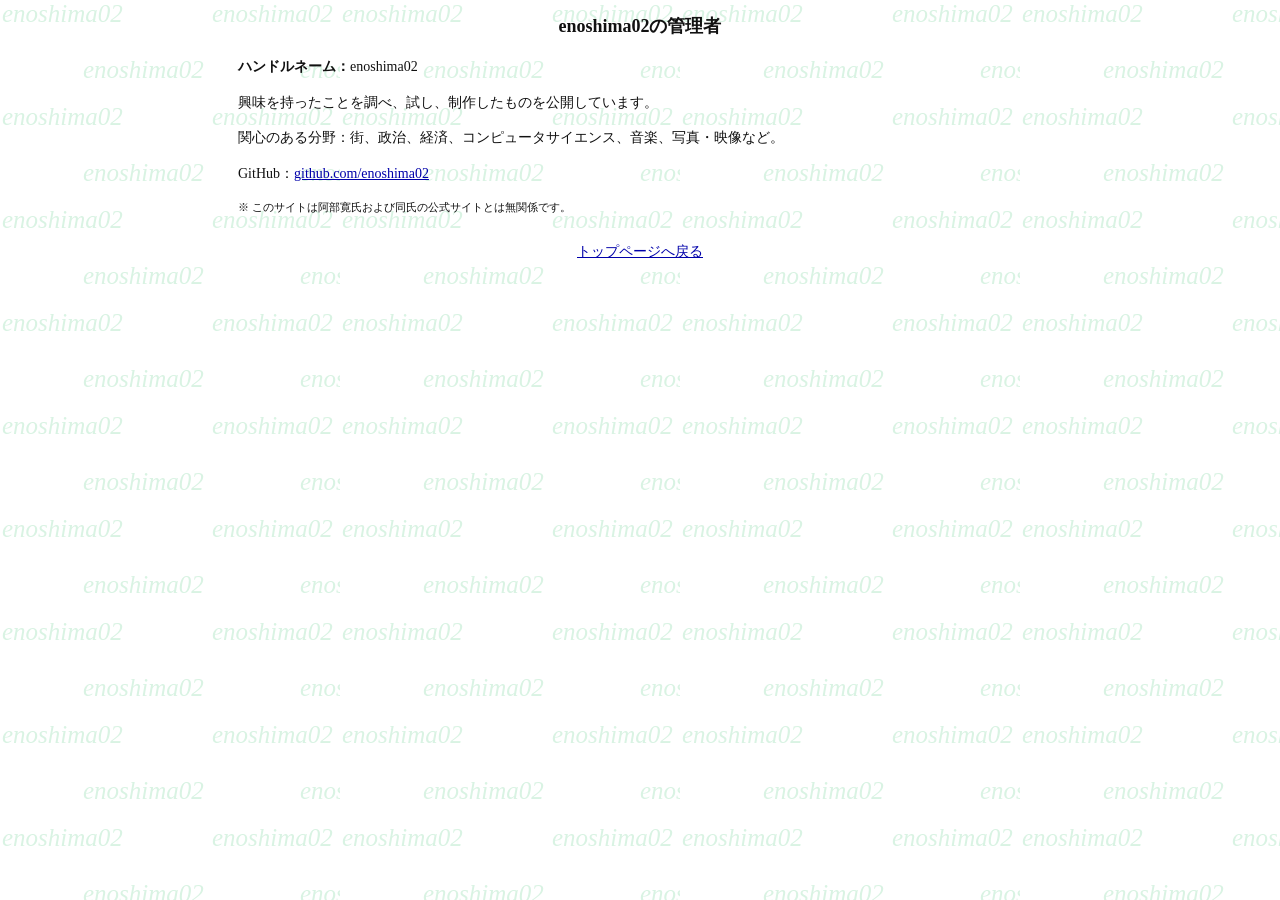
==== about.html @ 76f8f0c3 "Publish retro-style enoshima02 homepage" ====
<!doctype html><html lang="ja"><head><meta charset="utf-8"><meta name="viewport" content="width=device-width, initial-scale=1"><title>管理者 | enoshima02</title><link rel="stylesheet" href="assets/style.css"></head><body class="paper"><div class="page section"><h2>enoshima02の管理者</h2><div class="body"><p><strong>ハンドルネーム：</strong>enoshima02</p><p>興味を持ったことを調べ、試し、制作したものを公開しています。</p><p>関心のある分野：街、政治、経済、コンピュータサイエンス、音楽、写真・映像など。</p><p>GitHub：<a href="https://github.com/enoshima02" target="_blank" rel="noopener noreferrer">github.com/enoshima02</a></p><p class="small">※ このサイトは阿部寛氏および同氏の公式サイトとは無関係です。</p><p class="back"><a href="top.html">トップページへ戻る</a></p></div></div></body></html>
---- assets/style.css ----
/* 1990年代の個人サイトをイメージした軽量なスタイル */
html { font-size: 14px; }
body { margin: 0; padding: 0; color: #111; font-family: "ＭＳ Ｐ明朝", "MS PMincho", "Times New Roman", serif; }
a:link { color: #0000aa; } a:visited { color: #720080; } a:hover { color: #c00000; }
.menu { background: #f1f1ff; padding: 0; font-size: 12px; font-family: "ＭＳ Ｐゴシック", "MS PGothic", Arial, sans-serif; }
.nav { padding: 8px 1px 8px 7px; margin: 0; }
.nav-item { display:flex; align-items:center; gap:3px; white-space:nowrap; margin: 0 0 8px; }
.nav-item .bullet {font-size:11px; width:8px; line-height:1;}
.nav-item:nth-child(3n+1) .bullet { color: #9f4ba8; }
.nav-item:nth-child(3n+2) .bullet { color: #11c571; }
.nav-item:nth-child(3n) .bullet { color: #2b56db; }
.nav a {font-size:11px;}
.paper { min-height: 100vh; background: #fff url("pattern.svg") repeat; }
.page { padding: 4px 12px 30px; }
h1 { font-size: 19px; margin: 4px 0 0; text-align:center; font-weight: bold; }
h2 { font-size: 18px; text-align:center; margin: 10px 0 18px; }
.start {display: grid; grid-template-columns: 120px minmax(280px, 1fr); gap: 14px; max-width: 780px; margin: 0 auto; }
.profile { padding-top: 23px; font-size: 11px; }
.portrait {display:block; width:108px; height:138px; border:0; object-fit:cover; margin-bottom:5px;}
.profile p { margin: 2px 0; line-height:1.35; }
.news { padding:0 2px; }
.news-head { text-align:center; margin: 20px auto 7px; font-size:14px; font-weight:bold; }
.news hr {border:0; border-top:1px solid #bbb; margin:0 0 8px;}
.news ul { padding:0; margin: 0 0 12px; list-style:none; }
.news li { margin:3px 0; line-height: 1.38; }
.news .label { color: #333; }
.news .new {color:red; font-weight:bold;}
.small {font-size:11px;}
.notice {margin-top:23px; font-size: 11px; line-height:1.5;}
.section { max-width: 820px; margin: 0 auto; }
.section .body {padding:0 8px;}
.section p {line-height:1.55;}
table.classic { border-collapse:collapse; width:100%; max-width:750px; background:rgba(255,255,255,.65); font-size: 13px; }
table.classic th, table.classic td {border:1px solid #888; padding:4px 6px; text-align:left;}
table.classic th {font-weight:normal; background:#f0f0f0;}
.back {text-align:center; margin-top:25px;}
@media (max-width: 520px) { .page {padding:8px;} .start {grid-template-columns:100px minmax(170px,1fr);gap:8px;} .portrait {width:95px;height:121px;} h1 {font-size:17px;} .news-head {margin-top:15px;} }
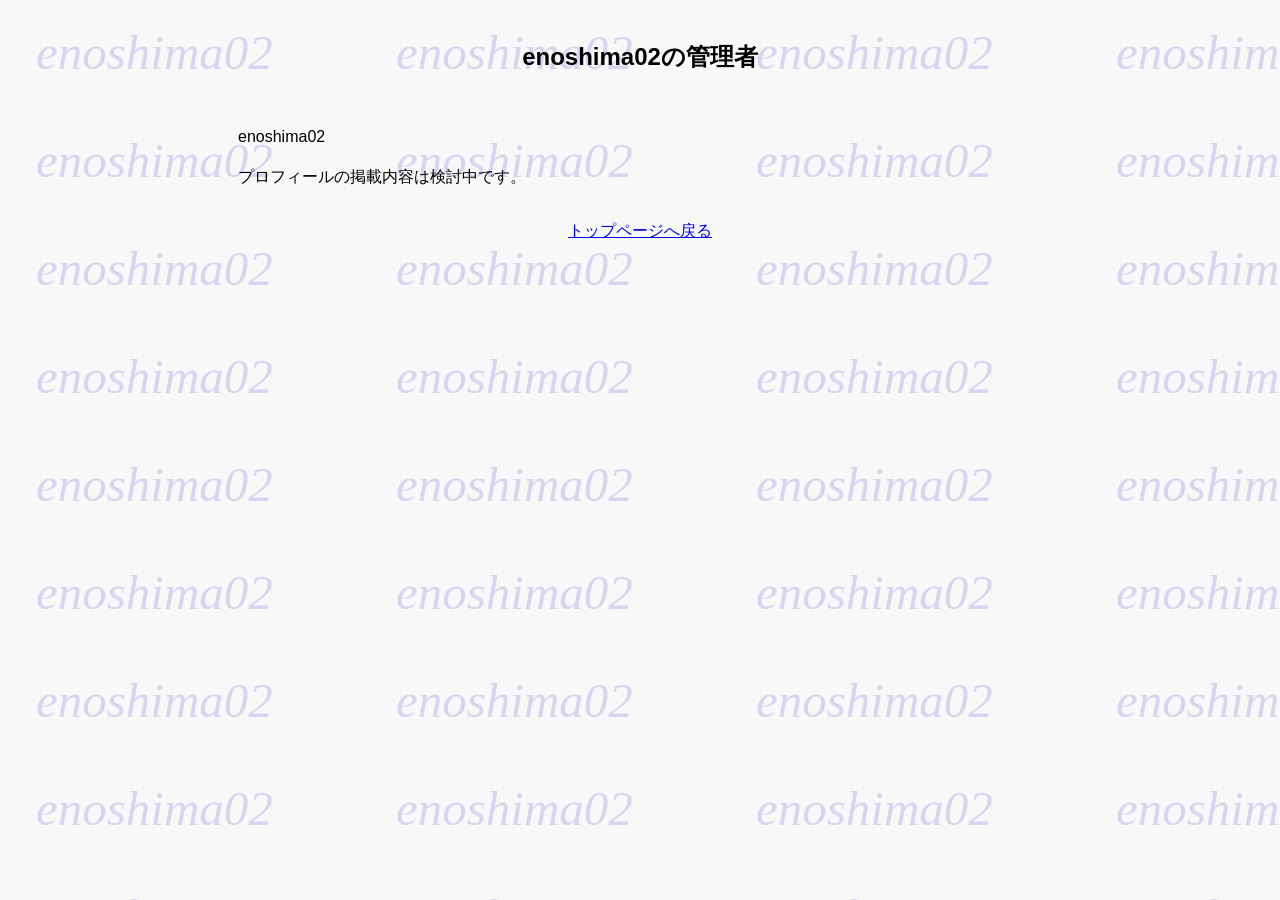
==== commit d5e9754d: "Remove draft project references and format site sources" ====
--- a/about.html
+++ b/about.html
@@ -1 +1,19 @@
-<!doctype html><html lang="ja"><head><meta charset="utf-8"><meta name="viewport" content="width=device-width, initial-scale=1"><title>管理者 | enoshima02</title><link rel="stylesheet" href="assets/style.css"></head><body class="paper"><div class="page section"><h2>enoshima02の管理者</h2><div class="body"><p><strong>ハンドルネーム：</strong>enoshima02</p><p>興味を持ったことを調べ、試し、制作したものを公開しています。</p><p>関心のある分野：街、政治、経済、コンピュータサイエンス、音楽、写真・映像など。</p><p>GitHub：<a href="https://github.com/enoshima02" target="_blank" rel="noopener noreferrer">github.com/enoshima02</a></p><p class="small">※ このサイトは阿部寛氏および同氏の公式サイトとは無関係です。</p><p class="back"><a href="top.html">トップページへ戻る</a></p></div></div></body></html>+<!doctype html>
+<html lang="ja">
+<head>
+  <meta charset="utf-8">
+  <meta name="viewport" content="width=device-width, initial-scale=1">
+  <title>管理者 | enoshima02</title>
+  <link rel="stylesheet" href="assets/style.css">
+</head>
+<body class="paper">
+  <main class="page section">
+    <h2>enoshima02の管理者</h2>
+    <div class="body">
+      <p>enoshima02</p>
+      <p>プロフィールの掲載内容は検討中です。</p>
+      <p class="back"><a href="top.html">トップページへ戻る</a></p>
+    </div>
+  </main>
+</body>
+</html>
--- a/assets/style.css
+++ b/assets/style.css
@@ -1,37 +1,117 @@
-/* 1990年代の個人サイトをイメージした軽量なスタイル */
-html { font-size: 14px; }
-body { margin: 0; padding: 0; color: #111; font-family: "ＭＳ Ｐ明朝", "MS PMincho", "Times New Roman", serif; }
-a:link { color: #0000aa; } a:visited { color: #720080; } a:hover { color: #c00000; }
-.menu { background: #f1f1ff; padding: 0; font-size: 12px; font-family: "ＭＳ Ｐゴシック", "MS PGothic", Arial, sans-serif; }
-.nav { padding: 8px 1px 8px 7px; margin: 0; }
-.nav-item { display:flex; align-items:center; gap:3px; white-space:nowrap; margin: 0 0 8px; }
-.nav-item .bullet {font-size:11px; width:8px; line-height:1;}
-.nav-item:nth-child(3n+1) .bullet { color: #9f4ba8; }
-.nav-item:nth-child(3n+2) .bullet { color: #11c571; }
-.nav-item:nth-child(3n) .bullet { color: #2b56db; }
-.nav a {font-size:11px;}
-.paper { min-height: 100vh; background: #fff url("pattern.svg") repeat; }
-.page { padding: 4px 12px 30px; }
-h1 { font-size: 19px; margin: 4px 0 0; text-align:center; font-weight: bold; }
-h2 { font-size: 18px; text-align:center; margin: 10px 0 18px; }
-.start {display: grid; grid-template-columns: 120px minmax(280px, 1fr); gap: 14px; max-width: 780px; margin: 0 auto; }
-.profile { padding-top: 23px; font-size: 11px; }
-.portrait {display:block; width:108px; height:138px; border:0; object-fit:cover; margin-bottom:5px;}
-.profile p { margin: 2px 0; line-height:1.35; }
-.news { padding:0 2px; }
-.news-head { text-align:center; margin: 20px auto 7px; font-size:14px; font-weight:bold; }
-.news hr {border:0; border-top:1px solid #bbb; margin:0 0 8px;}
-.news ul { padding:0; margin: 0 0 12px; list-style:none; }
-.news li { margin:3px 0; line-height: 1.38; }
-.news .label { color: #333; }
-.news .new {color:red; font-weight:bold;}
-.small {font-size:11px;}
-.notice {margin-top:23px; font-size: 11px; line-height:1.5;}
-.section { max-width: 820px; margin: 0 auto; }
-.section .body {padding:0 8px;}
-.section p {line-height:1.55;}
-table.classic { border-collapse:collapse; width:100%; max-width:750px; background:rgba(255,255,255,.65); font-size: 13px; }
-table.classic th, table.classic td {border:1px solid #888; padding:4px 6px; text-align:left;}
-table.classic th {font-weight:normal; background:#f0f0f0;}
-.back {text-align:center; margin-top:25px;}
-@media (max-width: 520px) { .page {padding:8px;} .start {grid-template-columns:100px minmax(170px,1fr);gap:8px;} .portrait {width:95px;height:121px;} h1 {font-size:17px;} .news-head {margin-top:15px;} }+/* Site-wide background and typography */
+body.paper {
+  margin: 8px;
+  color: #000;
+  background: #fff url("pattern.svg") repeat;
+  font-family: Arial, "Hiragino Kaku Gothic ProN", "Yu Gothic", Meiryo, sans-serif;
+  font-size: 16px;
+}
+
+/* Left navigation, preserving the classic table appearance */
+body.menu-page {
+  background-color: #f0f0ff;
+}
+.menu-table {
+  border-spacing: 2px;
+}
+.menu-table td {
+  padding: 1px;
+}
+.menu-indent {
+  width: 15px;
+}
+.menu-dot {
+  display: inline-block;
+  width: 10px;
+}
+.menu-table p {
+  margin: 1em 0;
+}
+
+/* Top page layout */
+.home-table {
+  width: calc(100% - 26px);
+  margin-right: 8px;
+  margin-left: 18px;
+  table-layout: fixed;
+  border-spacing: 2px;
+}
+.home-profile {
+  width: 350px;
+  vertical-align: top;
+}
+.home-profile img {
+  display: block;
+  width: 350px;
+  height: 414px;
+  object-fit: cover;
+}
+.bio-table {
+  width: 256px;
+  margin-top: 16px;
+}
+.home-news-title {
+  height: 38px;
+}
+.home-news {
+  vertical-align: top;
+  font-weight: bold;
+}
+.home-news hr {
+  border: 0;
+  border-top: 1px solid #aaa;
+}
+.home-news p {
+  margin: 12px 0;
+}
+.new {
+  color: red;
+}
+
+/* Secondary pages */
+.page {
+  padding: 14px 12px 30px;
+}
+.section {
+  max-width: 820px;
+  margin: 0 auto;
+}
+.section h2 {
+  margin: 19px 0 52px;
+  font-size: 24px;
+  text-align: center;
+}
+.section .body {
+  padding: 0 8px;
+}
+.section .body p {
+  line-height: 1.5;
+}
+.classic {
+  width: 100%;
+  max-width: 700px;
+  margin: 24px auto;
+  border-spacing: 2px;
+  background: transparent;
+  font-size: 16px;
+  font-weight: bold;
+}
+.classic th,
+.classic td {
+  padding: 3px 5px;
+  border: 1px solid gray;
+  text-align: left;
+}
+.small {
+  font-size: 13px;
+  font-weight: normal;
+}
+.back {
+  margin-top: 30px;
+  text-align: center;
+}
+@media (max-width: 780px) {
+  .home-table {
+    width: 780px;
+  }
+}
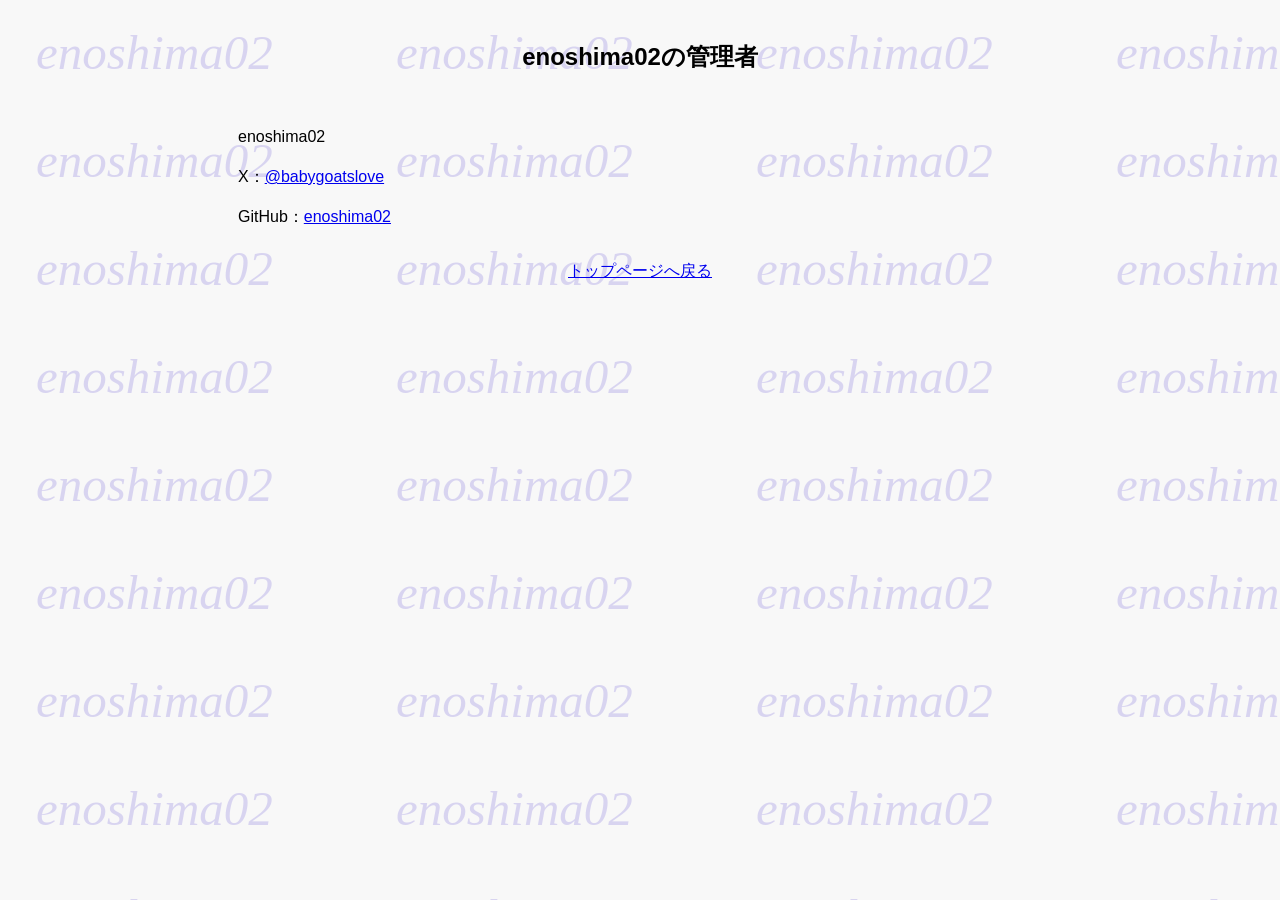
==== commit 1812b894: "Simplify profile to name and X/GitHub links" ====
--- a/about.html
+++ b/about.html
@@ -11,7 +11,8 @@
     <h2>enoshima02の管理者</h2>
     <div class="body">
       <p>enoshima02</p>
-      <p>プロフィールの掲載内容は検討中です。</p>
+      <p>X：<a href="https://x.com/babygoatslove" target="_blank" rel="noopener noreferrer">@babygoatslove</a></p>
+      <p>GitHub：<a href="https://github.com/enoshima02" target="_blank" rel="noopener noreferrer">enoshima02</a></p>
       <p class="back"><a href="top.html">トップページへ戻る</a></p>
     </div>
   </main>
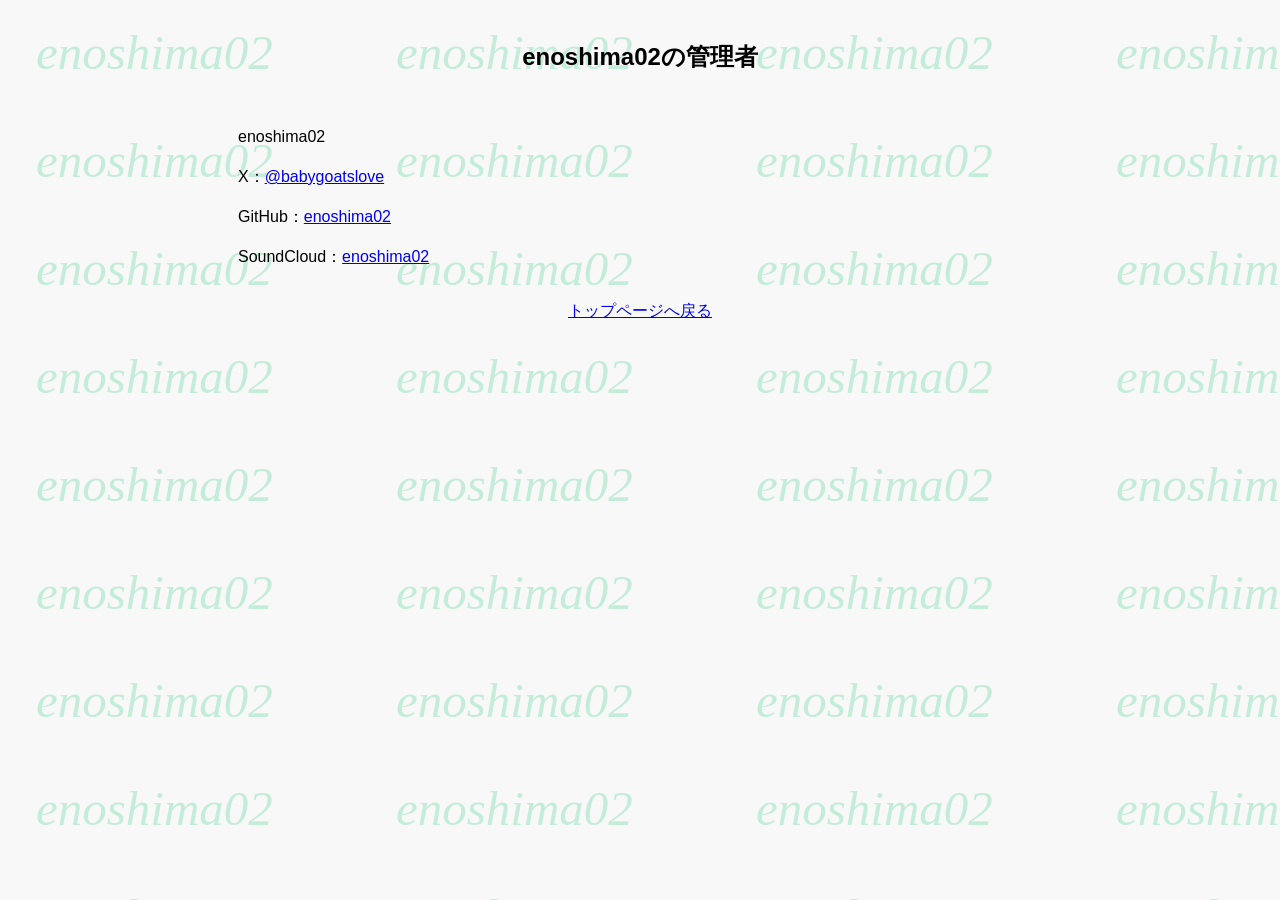
==== commit 131c8ef7: "Add SoundCloud link to about.html Added SoundCloud link for user enoshima02." ====
--- a/about.html
+++ b/about.html
@@ -13,6 +13,7 @@
       <p>enoshima02</p>
       <p>X：<a href="https://x.com/babygoatslove" target="_blank" rel="noopener noreferrer">@babygoatslove</a></p>
       <p>GitHub：<a href="https://github.com/enoshima02" target="_blank" rel="noopener noreferrer">enoshima02</a></p>
+      <p>SoundCloud：<a href="https://on.soundcloud.com/B8pNcmrPLukSWiyuPs" target="_blank" rel="noopener noreferrer">enoshima02</a></p>
       <p class="back"><a href="top.html">トップページへ戻る</a></p>
     </div>
   </main>
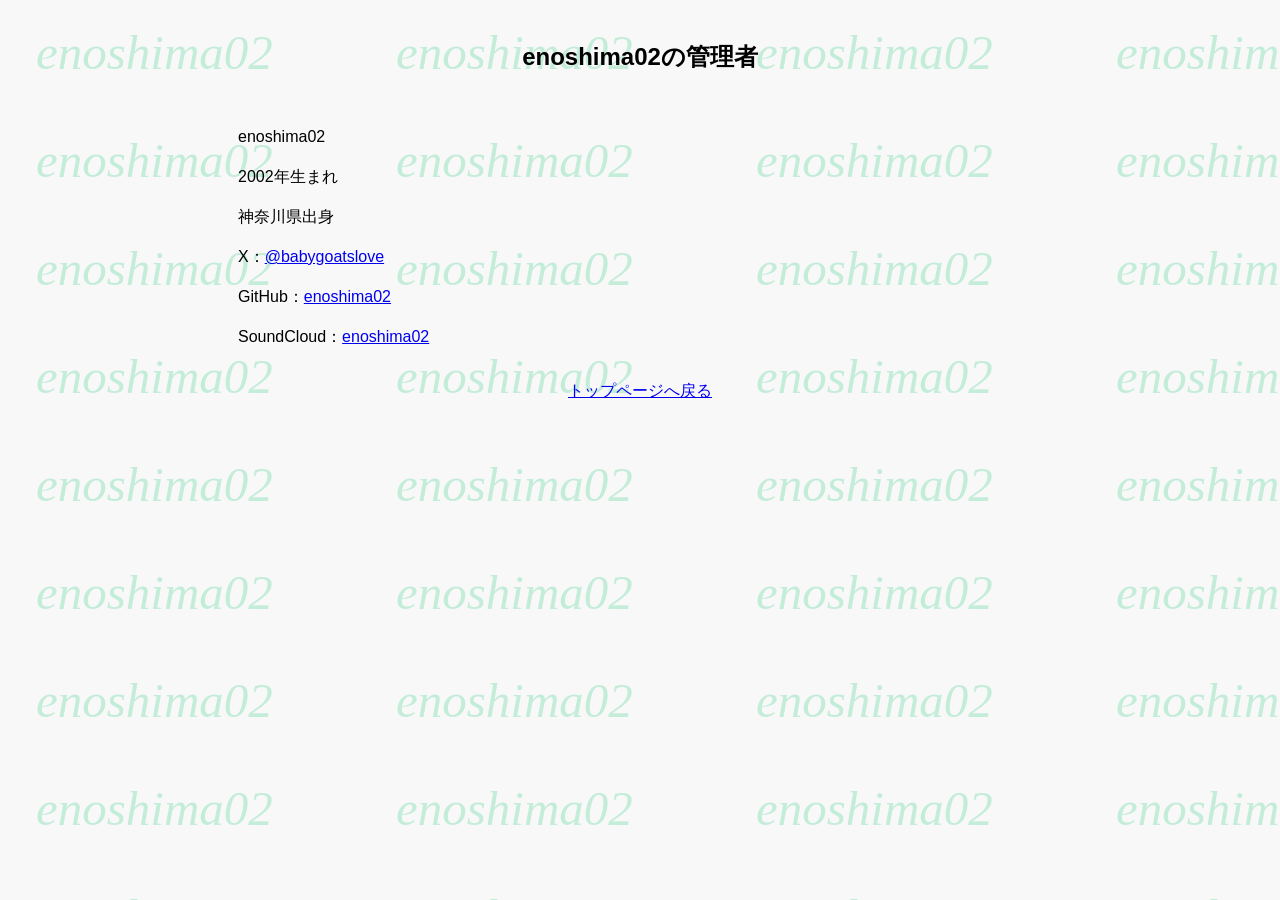
==== commit 2fb9f9fc: "Add birth year and home prefecture to profile" ====
--- a/about.html
+++ b/about.html
@@ -11,6 +11,8 @@
     <h2>enoshima02の管理者</h2>
     <div class="body">
       <p>enoshima02</p>
+      <p>2002年生まれ</p>
+      <p>神奈川県出身</p>
       <p>X：<a href="https://x.com/babygoatslove" target="_blank" rel="noopener noreferrer">@babygoatslove</a></p>
       <p>GitHub：<a href="https://github.com/enoshima02" target="_blank" rel="noopener noreferrer">enoshima02</a></p>
       <p>SoundCloud：<a href="https://on.soundcloud.com/B8pNcmrPLukSWiyuPs" target="_blank" rel="noopener noreferrer">enoshima02</a></p>
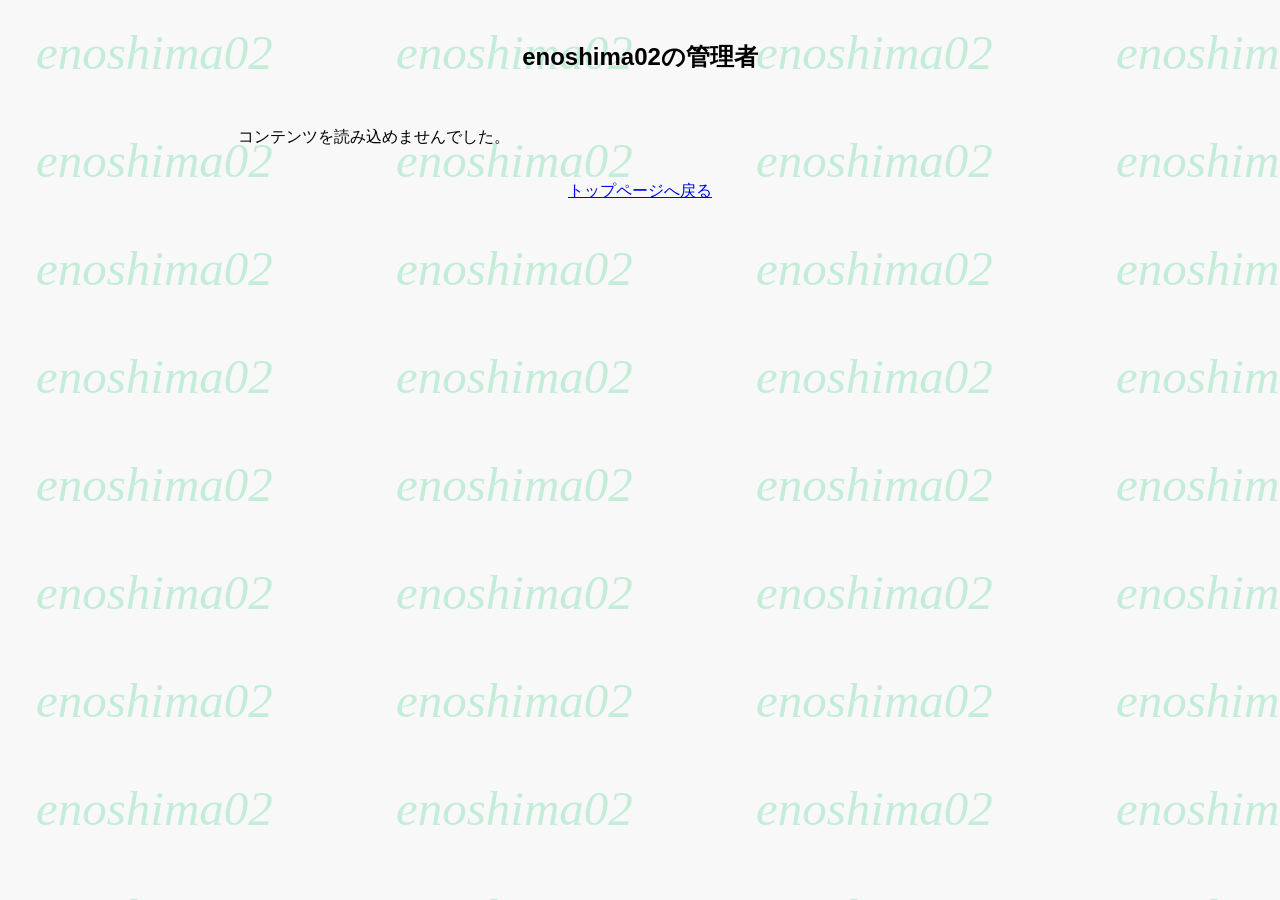
==== commit 00c13639: "Add Pages CMS for music, photos, web apps, games, news and profile" ====
--- a/about.html
+++ b/about.html
@@ -5,17 +5,13 @@
   <meta name="viewport" content="width=device-width, initial-scale=1">
   <title>管理者 | enoshima02</title>
   <link rel="stylesheet" href="assets/style.css">
+  <script src="assets/content.js" defer></script>
 </head>
 <body class="paper">
   <main class="page section">
     <h2>enoshima02の管理者</h2>
     <div class="body">
-      <p>enoshima02</p>
-      <p>2002年生まれ</p>
-      <p>神奈川県出身</p>
-      <p>X：<a href="https://x.com/babygoatslove" target="_blank" rel="noopener noreferrer">@babygoatslove</a></p>
-      <p>GitHub：<a href="https://github.com/enoshima02" target="_blank" rel="noopener noreferrer">enoshima02</a></p>
-      <p>SoundCloud：<a href="https://on.soundcloud.com/B8pNcmrPLukSWiyuPs" target="_blank" rel="noopener noreferrer">enoshima02</a></p>
+      <div data-content="profile"><p>読み込み中...</p></div>
       <p class="back"><a href="top.html">トップページへ戻る</a></p>
     </div>
   </main>
--- a/assets/style.css
+++ b/assets/style.css
@@ -115,3 +115,21 @@
     width: 780px;
   }
 }
+
+/* Entries rendered from Pages CMS content files */
+.work-entry {
+  margin: 0 0 28px;
+}
+.work-entry h3 {
+  margin: 0 0 10px;
+  font-size: 18px;
+}
+.work-entry iframe {
+  max-width: 100%;
+  border: 0;
+}
+.work-image {
+  display: block;
+  max-width: min(100%, 550px);
+  height: auto;
+}
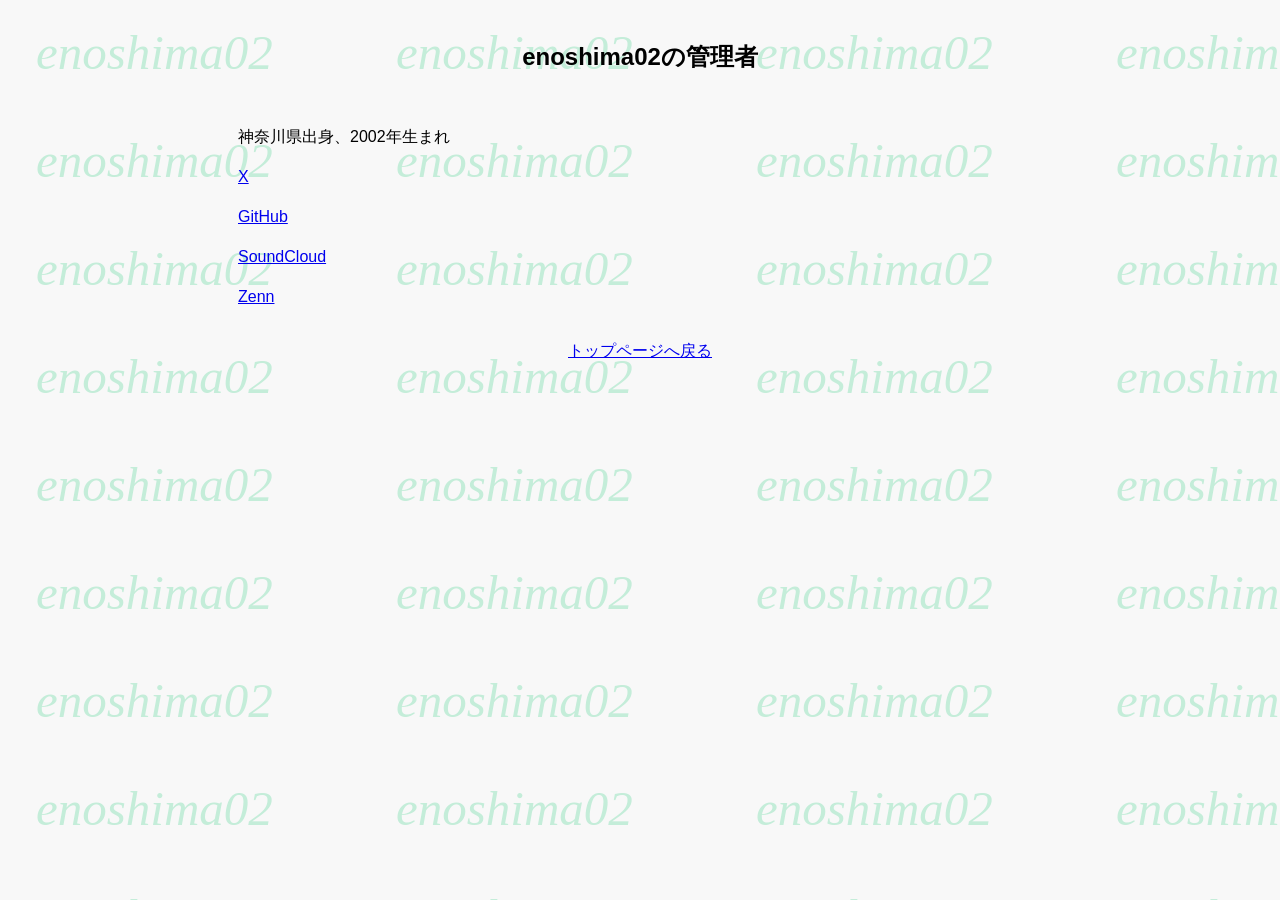
==== commit c072251d: "Install Cloudflare Web Analytics beacon" ====
--- a/about.html
+++ b/about.html
@@ -6,6 +6,9 @@
   <title>管理者 | enoshima02</title>
   <link rel="stylesheet" href="assets/style.css">
   <script src="assets/content.js" defer></script>
+  <!-- Cloudflare Web Analytics -->
+  <script type="module" src="https://static.cloudflareinsights.com/beacon.min.js" data-cf-beacon='{"token": "aa918fa31d0b4de895bbf6edc4aad797"}'></script>
+  <!-- End Cloudflare Web Analytics -->
 </head>
 <body class="paper">
   <main class="page section">
--- a/assets/style.css
+++ b/assets/style.css
@@ -55,6 +55,9 @@
 }
 .home-news {
   vertical-align: top;
+  font-weight: bold;
+}
+.home-news > p > strong {
   font-weight: bold;
 }
 .home-news hr {
@@ -133,3 +136,19 @@
   max-width: min(100%, 550px);
   height: auto;
 }
+
+/* Align the recent works table with the homepage section heading. */
+.top-page .classic {
+  margin-left: 0;
+  margin-right: auto;
+}
+
+/* Indent news entries slightly, following the original retro homepage layout. */
+.top-page [data-content="news"] {
+  margin-left: 28px;
+}
+
+/* Match the recent works table indent to the news entries. */
+.top-page [data-content="works-latest"] {
+  margin-left: 28px;
+}
